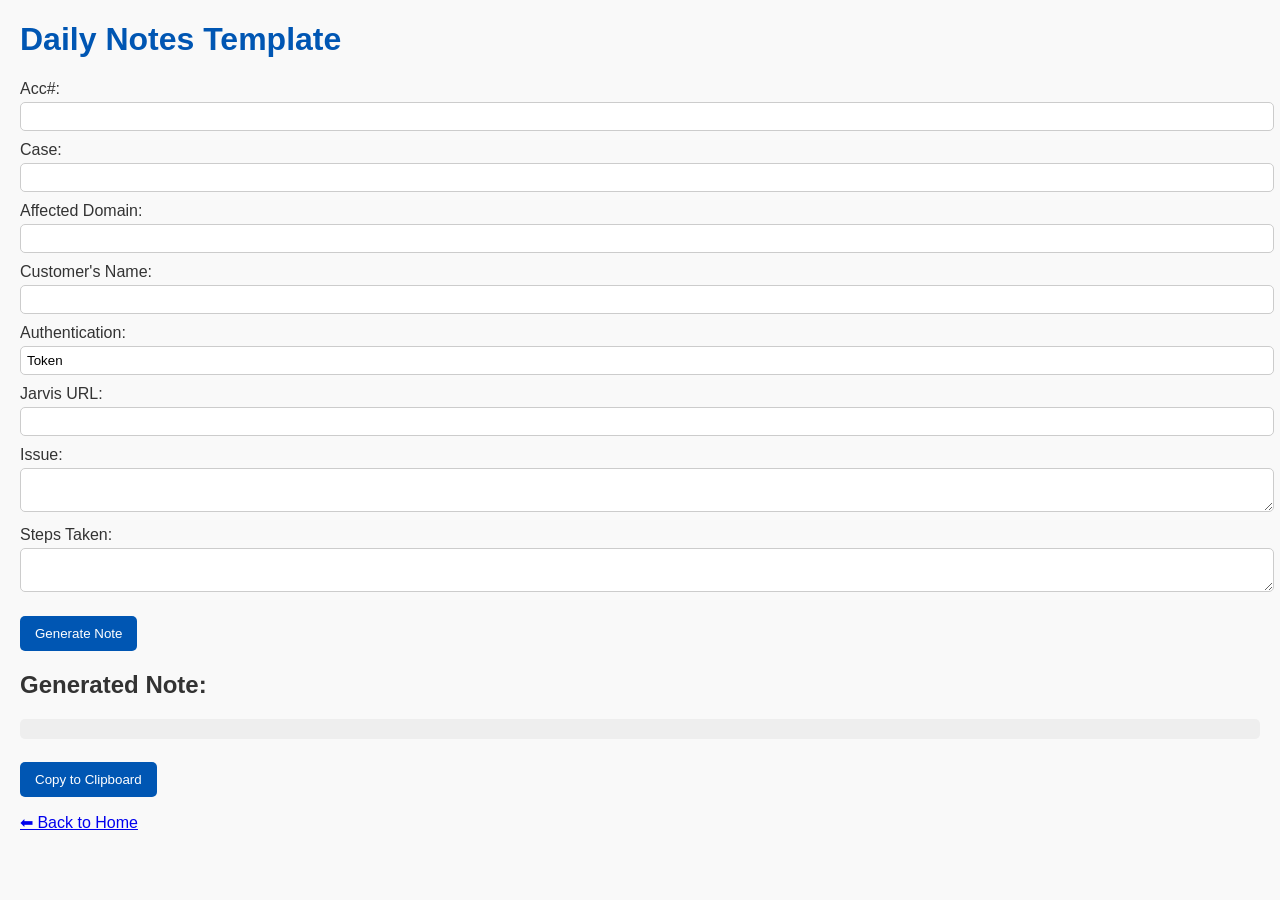
==== daily-notes.html @ 3a968ae7 "Add files via upload" ====
<!DOCTYPE html>
<html lang="en">
<head>
  <meta charset="UTF-8">
  <meta name="viewport" content="width=device-width, initial-scale=1.0">
  <title>Daily Notes</title>
  <link rel="stylesheet" href="style.css">
</head>
<body>
  <h1>Daily Notes Template</h1>
  <form id="dailyForm">
    <label>Acc#: <input type="text" name="acc"></label>
    <label>Case: <input type="text" name="case"></label>
    <label>Affected Domain: <input type="text" name="domain"></label>
    <label>Customer's Name: <input type="text" name="customer"></label>
    <label>Authentication: <input type="text" name="auth" value="Token"></label>
    <label>Jarvis URL: <input type="text" name="url"></label>
    <label>Issue: <textarea name="issue"></textarea></label>
    <label>Steps Taken: <textarea name="steps"></textarea></label>
    <button type="button" onclick="generateDaily()">Generate Note</button>
  </form>

  <h2>Generated Note:</h2>
  <pre id="dailyOutput"></pre>
  <button onclick="copyToClipboard('dailyOutput')">Copy to Clipboard</button>

  <p><a href="index.html">⬅ Back to Home</a></p>
  <script src="script.js"></script>
</body>
</html>
---- style.css ----
body {
  font-family: Arial, sans-serif;
  margin: 20px;
  background: #f9f9f9;
  color: #333;
}
h1 { color: #0056b3; }
form { margin-bottom: 20px; }
label { display: block; margin: 10px 0; }
textarea, input {
  width: 100%;
  padding: 6px;
  margin-top: 4px;
  border: 1px solid #ccc;
  border-radius: 5px;
}
button {
  margin-top: 10px;
  padding: 10px 15px;
  background: #0056b3;
  color: white;
  border: none;
  border-radius: 5px;
  cursor: pointer;
}
button:hover { background: #004099; }
pre {
  background: #eee;
  padding: 10px;
  border-radius: 5px;
  white-space: pre-wrap;
}
.links a {
  display: block;
  margin: 10px 0;
  font-size: 18px;
  text-decoration: none;
  color: #0056b3;
}
.links a:hover { text-decoration: underline; }
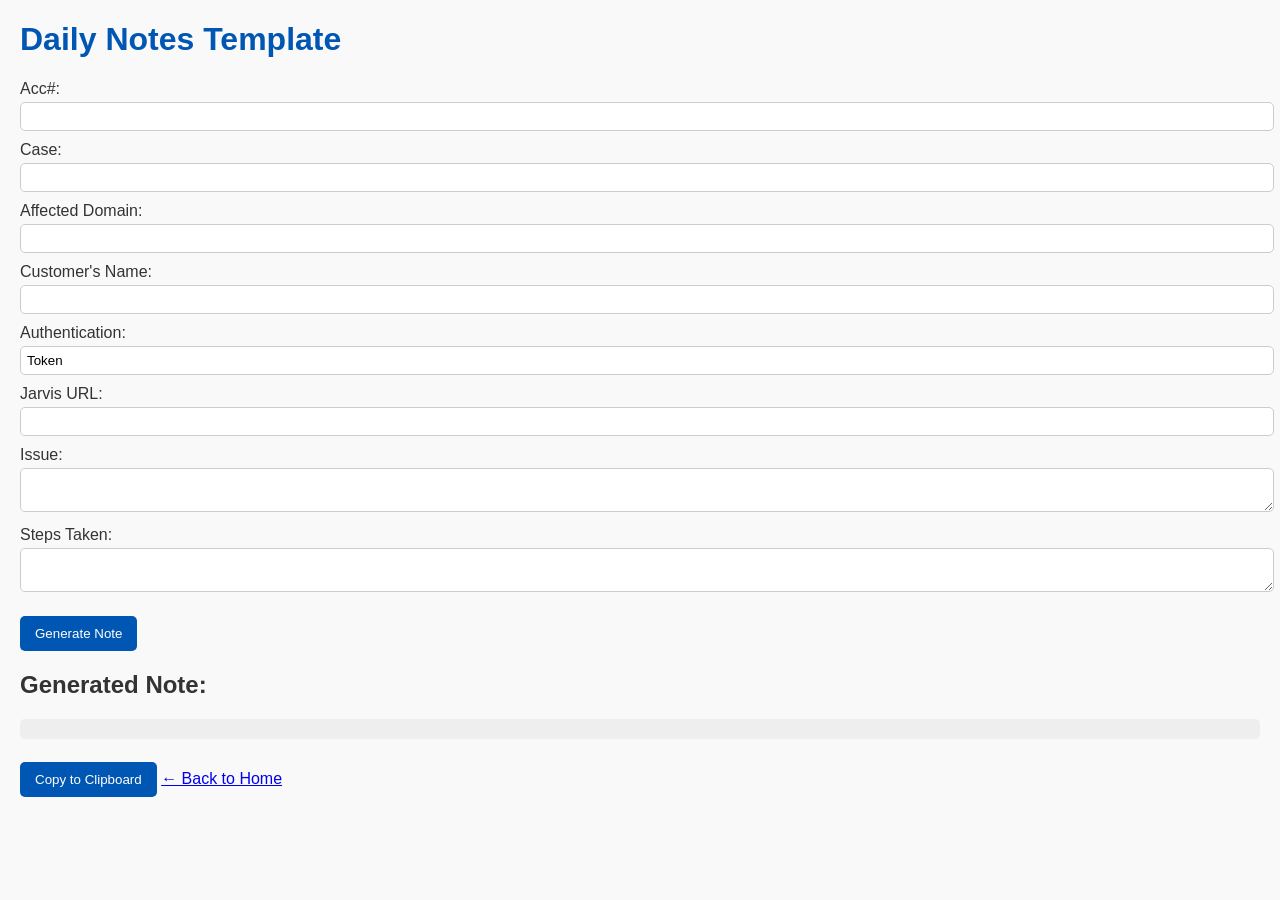
==== commit 25c964a3: "Update daily-notes.html" ====
--- a/daily-notes.html
+++ b/daily-notes.html
@@ -24,7 +24,7 @@
   <pre id="dailyOutput"></pre>
   <button onclick="copyToClipboard('dailyOutput')">Copy to Clipboard</button>
 
-  <p><a href="index.html">⬅ Back to Home</a></p>
   <script src="script.js"></script>
 </body>
-</html>+  <a href="index.html" class="back-button">← Back to Home</a>
+</html>
--- a/style.css
+++ b/style.css
@@ -37,4 +37,38 @@
   text-decoration: none;
   color: #0056b3;
 }
-.links a:hover { text-decoration: underline; }+.links a:hover { text-decoration: underline; }
+.container {
+  text-align: center;
+  max-width: 700px;
+  margin: auto;
+}
+
+.card-container {
+  display: flex;
+  justify-content: center;
+  gap: 20px;
+  flex-wrap: wrap;
+  margin-top: 30px;
+}
+
+.card {
+  background: white;
+  border-radius: 10px;
+  padding: 20px;
+  text-decoration: none;
+  color: #333;
+  box-shadow: 0 4px 8px rgba(0,0,0,0.1);
+  width: 250px;
+  transition: transform 0.2s, box-shadow 0.2s;
+}
+
+.card:hover {
+  transform: translateY(-5px);
+  box-shadow: 0 8px 16px rgba(0,0,0,0.15);
+}
+
+.card h2 {
+  margin: 0 0 10px;
+  color: #0056b3;
+}
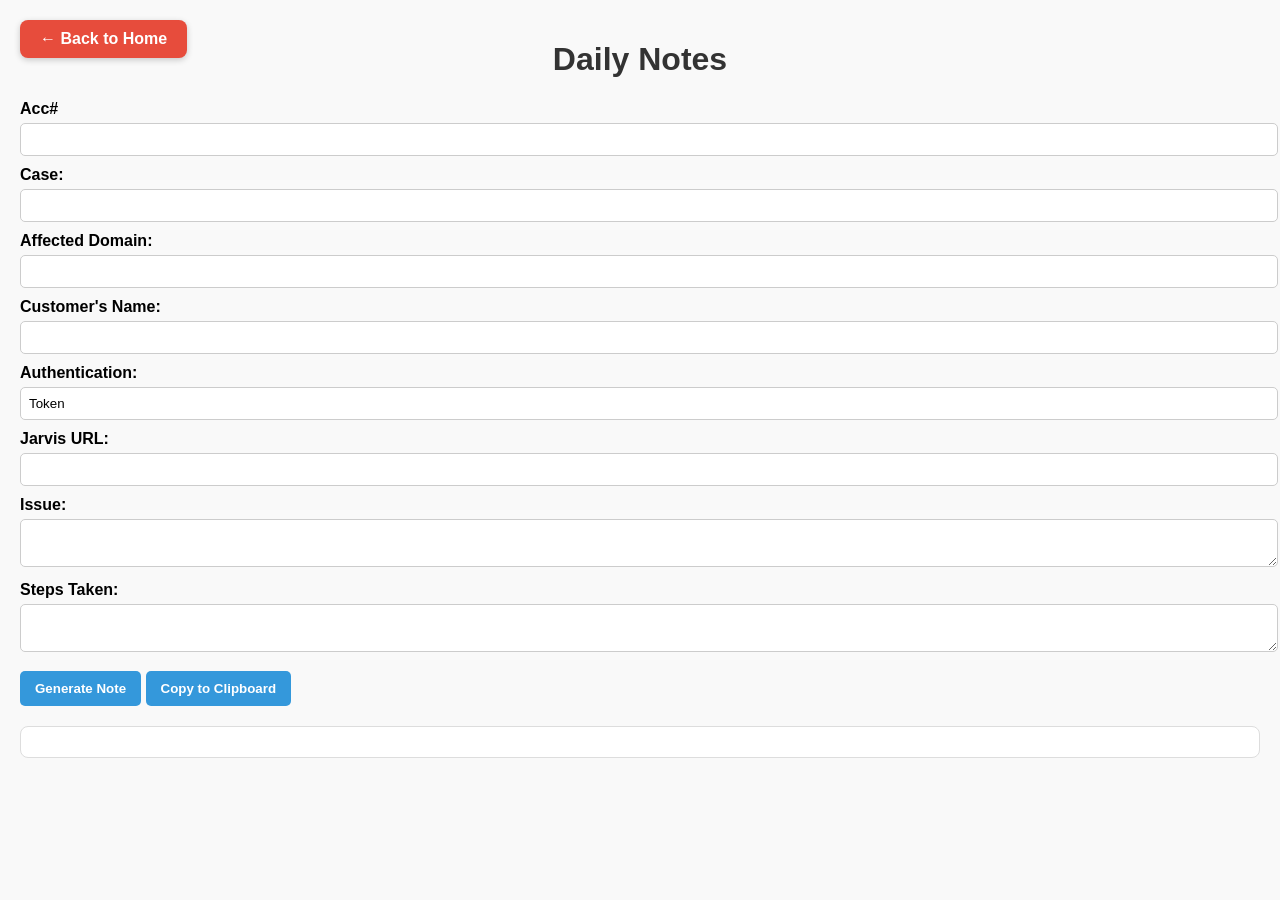
==== commit 62e45a82: "Update daily-notes.html" ====
--- a/daily-notes.html
+++ b/daily-notes.html
@@ -4,27 +4,132 @@
   <meta charset="UTF-8">
   <meta name="viewport" content="width=device-width, initial-scale=1.0">
   <title>Daily Notes</title>
-  <link rel="stylesheet" href="style.css">
+  <style>
+    body {
+      font-family: Arial, sans-serif;
+      margin: 0;
+      padding: 20px;
+      background: #f9f9f9;
+    }
+
+    h1 {
+      text-align: center;
+      color: #333;
+    }
+
+    label {
+      display: block;
+      margin-top: 10px;
+      font-weight: bold;
+    }
+
+    input, textarea {
+      width: 100%;
+      padding: 8px;
+      margin-top: 5px;
+      border: 1px solid #ccc;
+      border-radius: 5px;
+    }
+
+    button {
+      margin-top: 15px;
+      padding: 10px 15px;
+      border: none;
+      border-radius: 5px;
+      cursor: pointer;
+      background-color: #3498db;
+      color: white;
+      font-weight: bold;
+    }
+
+    button:hover {
+      background-color: #2980b9;
+    }
+
+    #output {
+      margin-top: 20px;
+      white-space: pre-wrap;
+      background: #fff;
+      padding: 15px;
+      border-radius: 8px;
+      border: 1px solid #ddd;
+    }
+
+    /* Back button */
+    .back-button {
+      position: fixed;
+      top: 20px;
+      left: 20px;
+      text-decoration: none;
+      background-color: #e74c3c;
+      color: white;
+      padding: 10px 20px;
+      border-radius: 8px;
+      font-weight: bold;
+      box-shadow: 0 2px 6px rgba(0,0,0,0.2);
+      transition: background-color 0.2s ease;
+      z-index: 1000;
+    }
+    .back-button:hover {
+      background-color: #c0392b;
+    }
+  </style>
 </head>
 <body>
-  <h1>Daily Notes Template</h1>
-  <form id="dailyForm">
-    <label>Acc#: <input type="text" name="acc"></label>
-    <label>Case: <input type="text" name="case"></label>
-    <label>Affected Domain: <input type="text" name="domain"></label>
-    <label>Customer's Name: <input type="text" name="customer"></label>
-    <label>Authentication: <input type="text" name="auth" value="Token"></label>
-    <label>Jarvis URL: <input type="text" name="url"></label>
-    <label>Issue: <textarea name="issue"></textarea></label>
-    <label>Steps Taken: <textarea name="steps"></textarea></label>
-    <button type="button" onclick="generateDaily()">Generate Note</button>
-  </form>
+  <a href="index.html" class="back-button">← Back to Home</a>
 
-  <h2>Generated Note:</h2>
-  <pre id="dailyOutput"></pre>
-  <button onclick="copyToClipboard('dailyOutput')">Copy to Clipboard</button>
+  <h1>Daily Notes</h1>
+  
+  <label>Acc#</label>
+  <input type="text" id="acc">
 
-  <script src="script.js"></script>
+  <label>Case:</label>
+  <input type="text" id="case">
+
+  <label>Affected Domain:</label>
+  <input type="text" id="domain">
+
+  <label>Customer's Name:</label>
+  <input type="text" id="customer">
+
+  <label>Authentication:</label>
+  <input type="text" id="auth" value="Token">
+
+  <label>Jarvis URL:</label>
+  <input type="text" id="url">
+
+  <label>Issue:</label>
+  <textarea id="issue"></textarea>
+
+  <label>Steps Taken:</label>
+  <textarea id="steps"></textarea>
+
+  <button onclick="generateNote()">Generate Note</button>
+  <button onclick="copyNote()">Copy to Clipboard</button>
+
+  <div id="output"></div>
+
+  <script>
+    function generateNote() {
+      let note = 
+`Acc#: ${document.getElementById("acc").value}
+Case: ${document.getElementById("case").value}
+Affected Domain: ${document.getElementById("domain").value}
+Customers Name: ${document.getElementById("customer").value}
+Authentication: ${document.getElementById("auth").value}
+Jarvis URL: ${document.getElementById("url").value}
+Issue: ${document.getElementById("issue").value}
+Steps Taken: ${document.getElementById("steps").value}`;
+
+      document.getElementById("output").innerText = note;
+    }
+
+    function copyNote() {
+      let text = document.getElementById("output").innerText;
+      navigator.clipboard.writeText(text).then(() => {
+        alert("Note copied to clipboard!");
+      });
+    }
+  </script>
 </body>
-  <a href="index.html" class="back-button">← Back to Home</a>
 </html>
